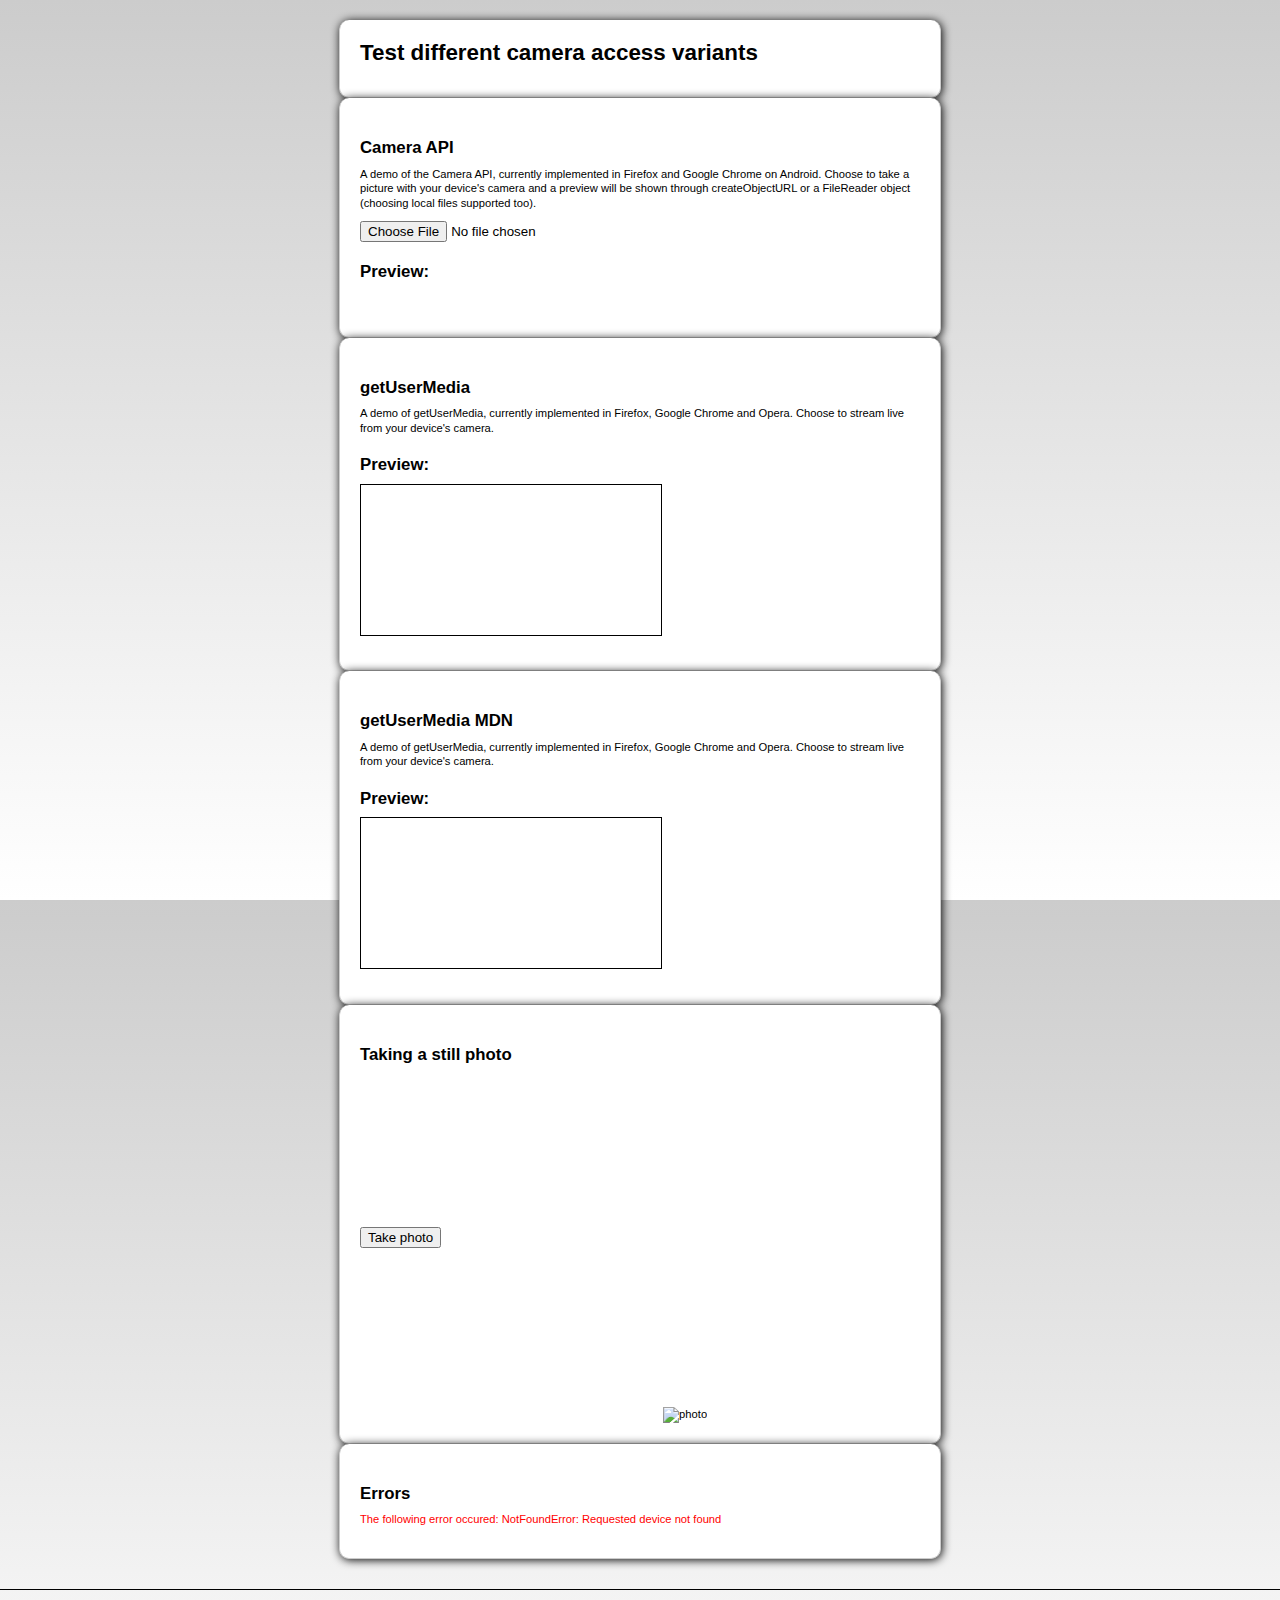
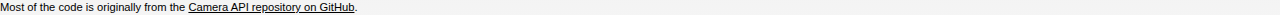
==== mix_all/index.html @ c200446c "Add overview page" ====
<!DOCTYPE html>
<html>
    <head>
        <meta charset="utf-8">
        <title>camera_accesss</title>
        <link rel="stylesheet" href="css/base.css" type="text/css" media="screen">
    </head>

    <body>

        <div class="container">
            <h1>Test different camera access variants</h1>
        </div>
        <div class="container" id="camera_api">

            <h2>Camera API</h2>
            <section class="main-content">
                <p>A demo of the Camera API, currently implemented in Firefox and Google Chrome on Android. Choose to take a picture with your device's camera and a preview will be shown through createObjectURL or a FileReader object (choosing local files supported too).</p>

                <p>
                    <input type="file" id="take-picture" accept="image/*">
                </p>

                <h2>Preview:</h2>
                <p>
                    <img src="about:blank" alt="" id="show-picture">
                </p>

            </section>
        </div>
        <div class="container" id="getusermedia">
            <h2>getUserMedia</h2>
            <section class="main-content">
                <p>A demo of getUserMedia, currently implemented in Firefox, Google Chrome and Opera. Choose to stream live from your device's camera.</p>

                <h2>Preview:</h2>
                <p>
                    <video id="live-video" style="border: 1px solid #000"></video>
                </p>


            </section>

        </div>
        <div class="container"  id="getusermedia_mdn">
            <h2>getUserMedia MDN</h2>
            <section class="main-content">
                <p>A demo of getUserMedia, currently implemented in Firefox, Google Chrome and Opera. Choose to stream live from your device's camera.</p>

                <h2>Preview:</h2>
                <p>
                    <video style="border: 1px solid #000"></video>
                </p>

            </section>
        </div>
        <div class="container"  id="taking_still_photos">
            <h2>Taking a still photo</h2>
            <section class="main-content">
                <video id="video"></video>
                <button id="startbutton">Take photo</button>
                <canvas id="canvas"></canvas>
                <img src="http://placekitten.com/g/320/261" id="photo" alt="photo">
            </section>
        </div>
        <div class="container">
            <h2>Errors</h2>
            <p id="error"></p>
        </div>

        <p class="footer">Most of the code is originally from the <a href="https://github.com/robnyman/robnyman.github.com/tree/master/camera-api">Camera API repository on GitHub</a>.</p>

        <script src="js/camera_api.js"></script>
        <script src="js/getusermedia.js"></script>
        <script src="js/getusermedia_mdn.js"></script>
        <script src="js/taking_still_photos.js"></script>


    </body>
</html>
---- mix_all/css/base.css ----
/* General font styles */
html {
	font: 100%/1.3 Verdana, Helvetica, Arial, sans-serif;
    height: 100%;
}

body {
	font: 70%/1.3 Verdana, Helvetica, Arial, sans-serif;
}

h1 {
	font: bold 2em Arial, sans-serif;
}
                       
h2 {                     
	font: bold 1.5em Arial, sans-serif;
}
                       
h3 {                     
	font: bold 1.25em Arial, sans-serif;
}
                       
h4 {                     
	font: bold 1.1em Arial, sans-serif;
}

/* Default resetting */
html, body, form, fieldset, legend, dt, dd {
	margin: 0;
	padding: 0;
}

h1, h2, h3, h4, h5, h6, p, ul, ol, dl {
	margin: 0 0 1em;
	padding: 0;
}

h1, h2, h3, h4, h5, h6 {
	margin-bottom: 0.5em;
}

h2 {
    margin-top: 20px;
}

pre {
	font-size: 1.5em;
}

li, dd {
	margin-left: 1.5em;
}

img {
    border: none;
	vertical-align: middle;
}

/* Basic element styles */
a {
	color: #000;
}

a:hover {
	text-decoration: underline;
}

html {
	color: #000;
	min-height: 100%;	
}

body {
    min-height: 100%;
    background-image: -moz-linear-gradient(top, #ccc, #fff);
    background-image: -webkit-linear-gradient(top, #ccc, #fff);
    padding-top: 20px;
}


body {
	margin-bottom: 30px;
}

ul {
    margin: 10px 0;
}


/* Structure */
.container {
    width: 560px;
	background: #fff;
	border: 1px solid #ccc;
	border-top: none;
	margin: 0 auto;
	padding: 20px;
	-moz-border-radius: 10px;
	-webkit-border-radius: 10px;
	border-radius: 10px;
	-moz-box-shadow: 1px 1px 10px #000;
	-webkit-box-shadow: 1px 1px 5px #000;
	box-shadow: 1px 1px 10px #000;
}

@media screen and (max-width: 320px) {
    #container {
        width: 280px;
        padding: 10px;
    }
}

img, video {
    max-width: 100%;
}
button {
    display: block;
    margin-bottom: 20px;
}

#error {
    color: #f00;
}

.footer {
    border-top: 1px solid #000;
    margin-top: 30px;
    padding-top: 10px;
}
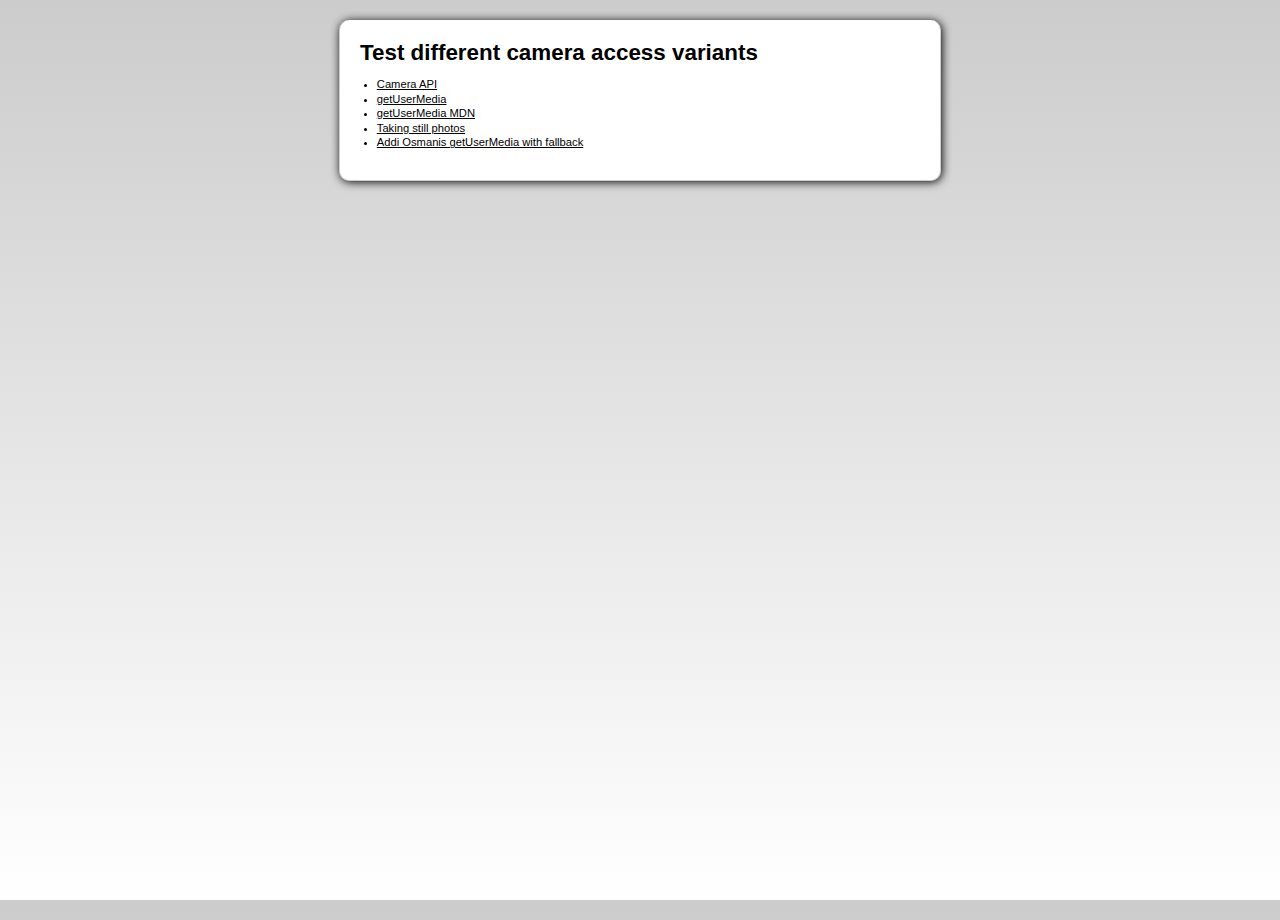
==== commit 3f7a9719: "Add more examples inclusive Addi Osmanis Fallback" ====
--- a/mix_all/index.html
+++ b/mix_all/index.html
@@ -10,71 +10,13 @@
 
         <div class="container">
             <h1>Test different camera access variants</h1>
+            <ul>
+                <li><a href="camera_api.html">Camera API</a></li>
+                <li><a href="getusermedia.html">getUserMedia</a></li>
+                <li><a href="getusermedia_mdn.html">getUserMedia MDN</a></li>
+                <li><a href="taking_still_photos.html">Taking still photos</a></li>
+                <li><a href="addi_osmani.html">Addi Osmanis getUserMedia with fallback</a></li>
+            </ul>
         </div>
-        <div class="container" id="camera_api">
-
-            <h2>Camera API</h2>
-            <section class="main-content">
-                <p>A demo of the Camera API, currently implemented in Firefox and Google Chrome on Android. Choose to take a picture with your device's camera and a preview will be shown through createObjectURL or a FileReader object (choosing local files supported too).</p>
-
-                <p>
-                    <input type="file" id="take-picture" accept="image/*">
-                </p>
-
-                <h2>Preview:</h2>
-                <p>
-                    <img src="about:blank" alt="" id="show-picture">
-                </p>
-
-            </section>
-        </div>
-        <div class="container" id="getusermedia">
-            <h2>getUserMedia</h2>
-            <section class="main-content">
-                <p>A demo of getUserMedia, currently implemented in Firefox, Google Chrome and Opera. Choose to stream live from your device's camera.</p>
-
-                <h2>Preview:</h2>
-                <p>
-                    <video id="live-video" style="border: 1px solid #000"></video>
-                </p>
-
-
-            </section>
-
-        </div>
-        <div class="container"  id="getusermedia_mdn">
-            <h2>getUserMedia MDN</h2>
-            <section class="main-content">
-                <p>A demo of getUserMedia, currently implemented in Firefox, Google Chrome and Opera. Choose to stream live from your device's camera.</p>
-
-                <h2>Preview:</h2>
-                <p>
-                    <video style="border: 1px solid #000"></video>
-                </p>
-
-            </section>
-        </div>
-        <div class="container"  id="taking_still_photos">
-            <h2>Taking a still photo</h2>
-            <section class="main-content">
-                <video id="video"></video>
-                <button id="startbutton">Take photo</button>
-                <canvas id="canvas"></canvas>
-                <img src="http://placekitten.com/g/320/261" id="photo" alt="photo">
-            </section>
-        </div>
-        <div class="container">
-            <h2>Errors</h2>
-            <p id="error"></p>
-        </div>
-
-        <p class="footer">Most of the code is originally from the <a href="https://github.com/robnyman/robnyman.github.com/tree/master/camera-api">Camera API repository on GitHub</a>.</p>
-
-        <script src="js/camera_api.js"></script>
-        <script src="js/getusermedia.js"></script>
-        <script src="js/getusermedia_mdn.js"></script>
-        <script src="js/taking_still_photos.js"></script>
-
-
     </body>
 </html>
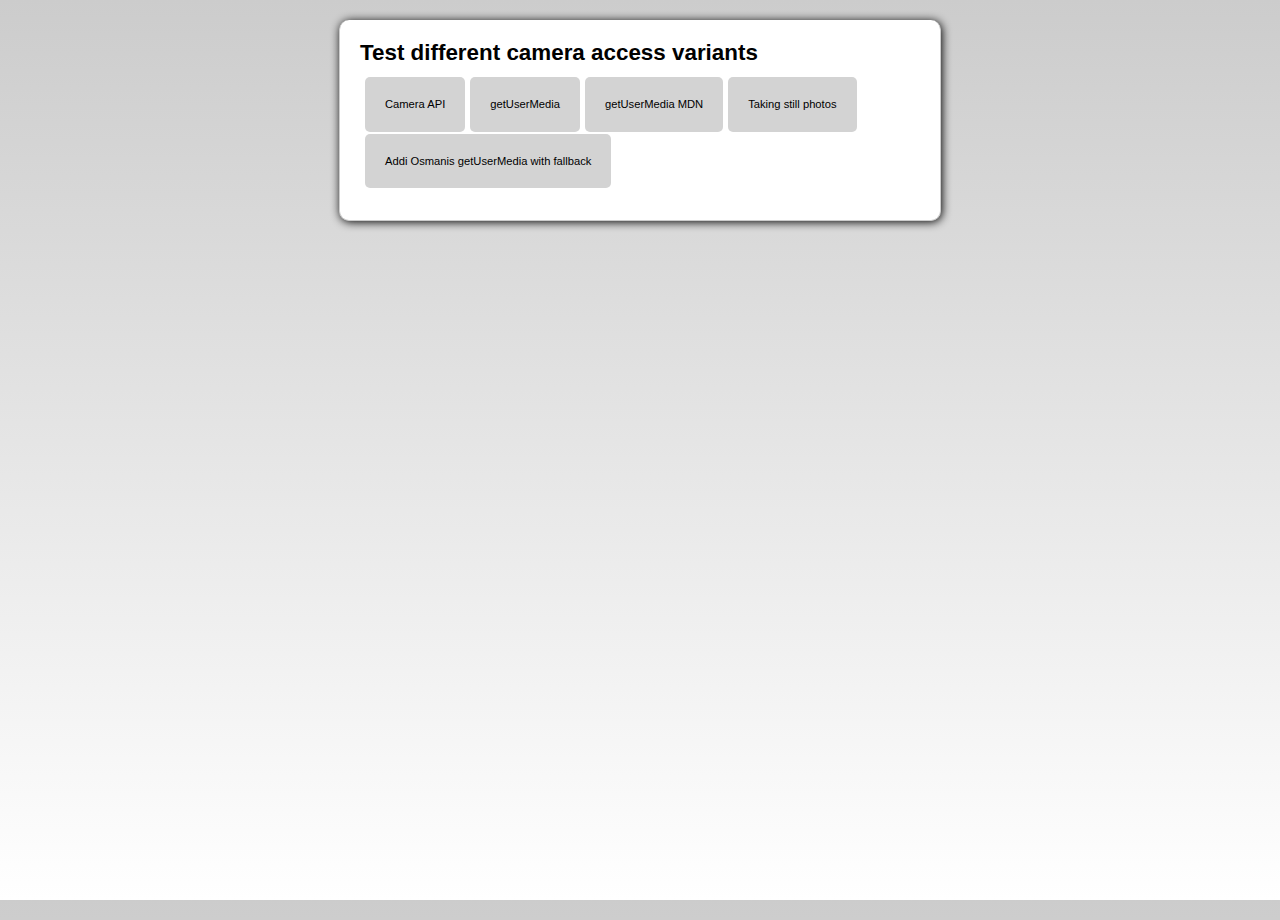
==== commit d93d974b: "Optimise for mobile" ====
--- a/mix_all/index.html
+++ b/mix_all/index.html
@@ -10,7 +10,7 @@
 
         <div class="container">
             <h1>Test different camera access variants</h1>
-            <ul>
+            <ul class="main-navigation">
                 <li><a href="camera_api.html">Camera API</a></li>
                 <li><a href="getusermedia.html">getUserMedia</a></li>
                 <li><a href="getusermedia_mdn.html">getUserMedia MDN</a></li>
--- a/mix_all/css/base.css
+++ b/mix_all/css/base.css
@@ -65,6 +65,28 @@
 	text-decoration: underline;
 }
 
+ul.main-navigation {
+    display: block;
+    overflow: hidden;
+}
+ul.main-navigation li {
+    list-style: none;
+    margin-left: 5px;
+    margin-bottom: 2px;
+    float: left;
+}
+ul.main-navigation a {
+    display: inline-block;
+    text-decoration: none;
+}
+
+button, ul.main-navigation a {
+    padding: 20px;
+    background-color: lightgray;
+    border-radius: 5px;
+}
+
+
 html {
 	color: #000;
 	min-height: 100%;	
@@ -103,6 +125,10 @@
 	box-shadow: 1px 1px 10px #000;
 }
 
+.container.wide {
+    width: 100%;
+}
+
 @media screen and (max-width: 320px) {
     #container {
         width: 280px;
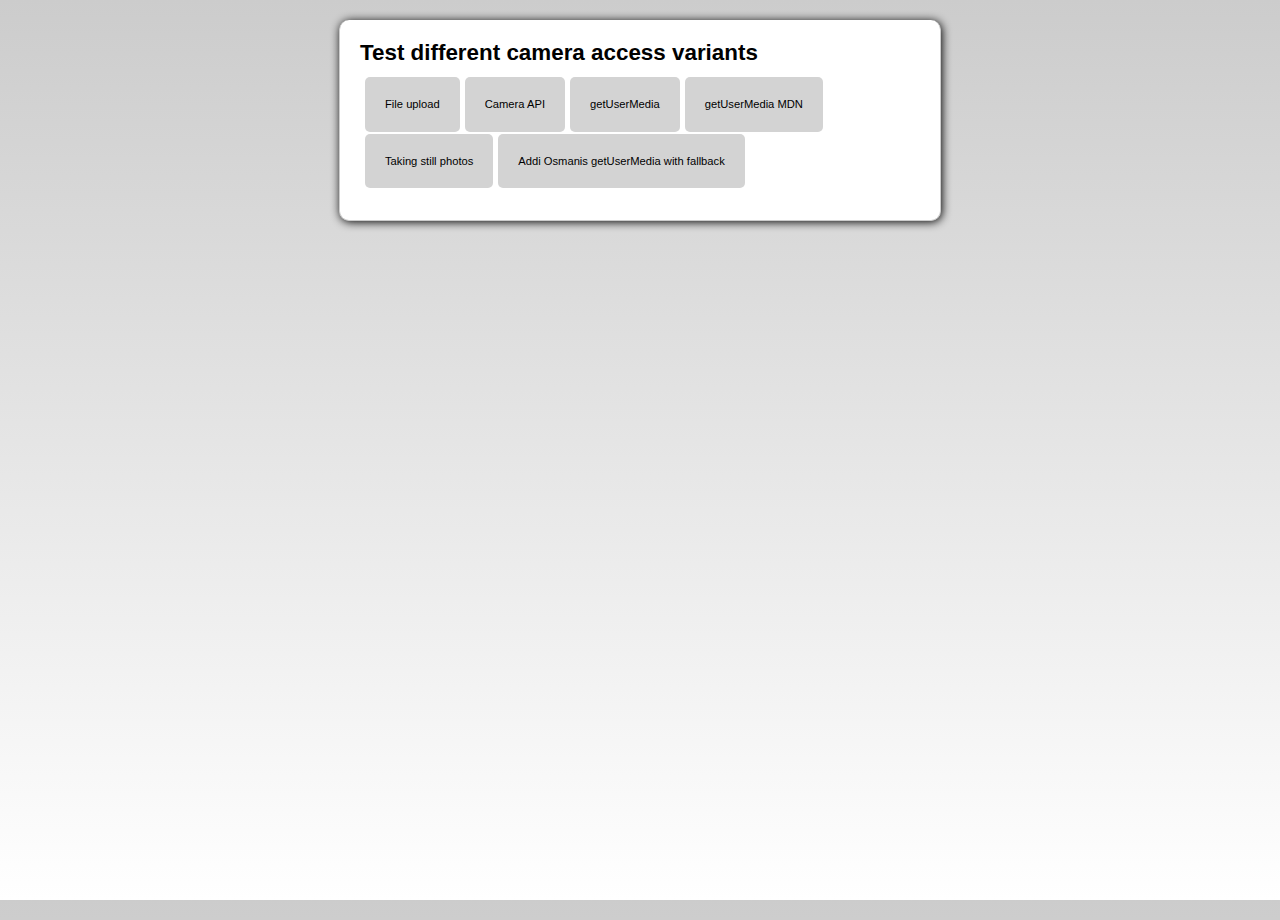
==== commit da6e01fd: "Add File upload test" ====
--- a/mix_all/index.html
+++ b/mix_all/index.html
@@ -11,6 +11,7 @@
         <div class="container">
             <h1>Test different camera access variants</h1>
             <ul class="main-navigation">
+                <li><a href="file_inputs.html">File upload</a></li>
                 <li><a href="camera_api.html">Camera API</a></li>
                 <li><a href="getusermedia.html">getUserMedia</a></li>
                 <li><a href="getusermedia_mdn.html">getUserMedia MDN</a></li>
--- a/mix_all/css/base.css
+++ b/mix_all/css/base.css
@@ -80,10 +80,15 @@
     text-decoration: none;
 }
 
-button, ul.main-navigation a {
+button, .button, ul.main-navigation a {
     padding: 20px;
     background-color: lightgray;
     border-radius: 5px;
+}
+
+.button {
+    display: inline-block;
+    text-decoration: none;
 }
 
 
